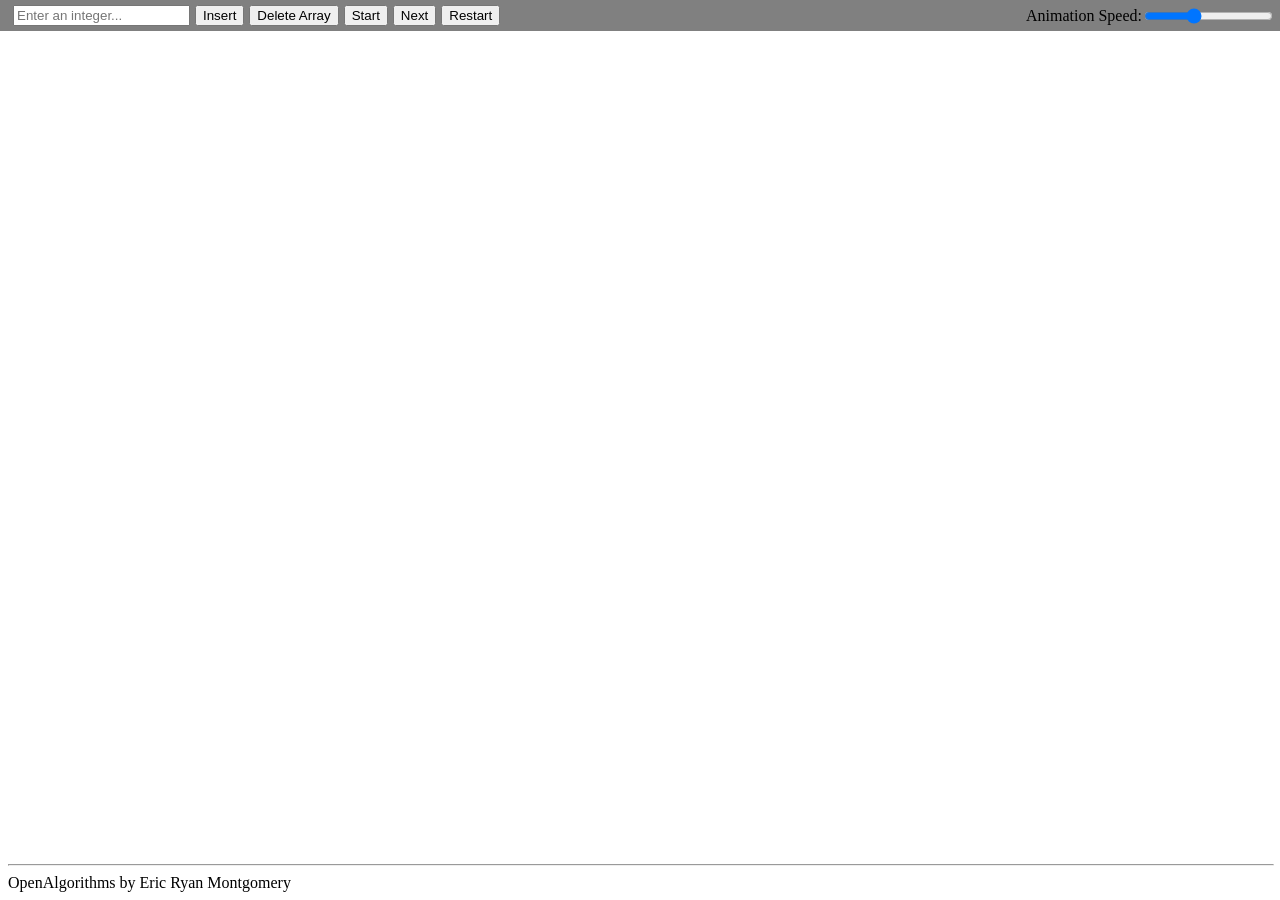
==== index.html @ 0462901c "first commit" ====
<!DOCTYPE html>
<html lang="en">
<head>
    <meta charset="UTF-8">
    <meta name="viewport" content="width=device-width, initial-scale=1.0">
    <title>Open Algorithms</title>
    <link rel="stylesheet" href="index.css">
</head>

<body>
    <div class="page">

        <header class="navbar">
            <div class="navbar_buttons">
                <input type="text" id="text_field" name="numbers" placeholder="Enter an integer...">
                <button id="insert_number">Insert</button>
                <button id="delete_array">Delete Array</button>
                <button id="start_algorithm">Start</button>
                <button id="continue_algorithm">Next</button>
                <button id="reset_array">Restart</button>
            </div>
            <div class="scroll-container">
                <label for="speed_slider">Animation Speed:</label>
                <input type="range" id="speed_slider" min="100" max="2000" value="800" step="100">
            </div>
        </header>

        <div class="canvas"></div>

        <footer class="credits">
            <hr>
            <div>OpenAlgorithms by Eric Ryan Montgomery</div>
        </footer>

    </div>
    <script src="index.js"></script>
</body>
</html>
---- index.css ----
/* { border: 1px solid red !important; }*/

body {
    padding: 0;
    margin: 0;
    border: 0;
}

hr {
    width: 100%;
}

.page {
    display: flex;
    flex-direction: column;
    min-height: 100vh;
}

.navbar {
    display: flex;
    flex-direction: row;
    background-color: gray;
    padding: 5px;
}

.navbar_buttons {
    display: flex;
    flex-direction: row;
    margin: 0px 8px;
    gap: 5px;
}

.canvas {
    display: flex;
    flex-direction: row;
    flex-grow: 1;
    justify-content: center; /*x-axis*/
    align-items: center; /*y-axis*/
    margin: 0px 8px;
    gap: 5px;
}

.credits {
    display: flex;
    flex-direction: column;
    margin: 0px 8px 8px 8px;
}

.number-box {
    width: 50px;
    height: 50px;
    background-color: crimson;
    color: white;
    display: flex;
    align-items: center;
    justify-content: center;
    border-radius: 4px;
    transition: transform 0.5s ease;
    position: relative;
}

.highlight_yellow {
    background-color: #f1c40f !important; /* A nice yellow */
    transform: scale(1.1); /* Slightly grow the box to emphasize it */
    transition: background-color 0.3s, transform 0.3s;
}

.highlight_red {
    background-color: red !important; /* A nice yellow */
    transform: scale(1.1); /* Slightly grow the box to emphasize it */
    transition: background-color 0.3s, transform 0.3s;
}

.scroll-container {
    display: flex;
    align-items: center;
    flex-grow: 1;
    justify-content: flex-end;
}
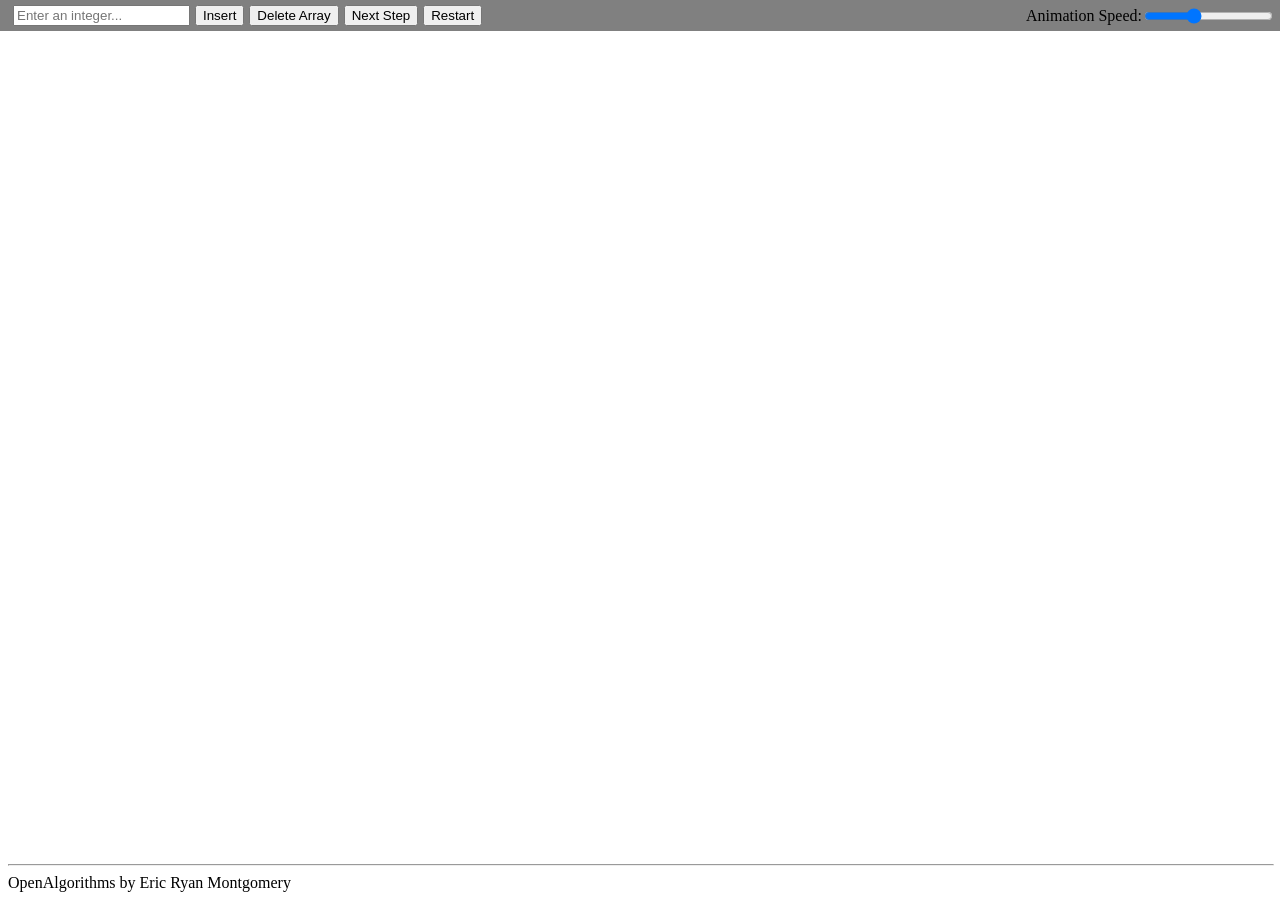
==== commit 601b0c20: "Removed the play button in favor of the next button. Updated logic for button disabling and enabling" ====
--- a/index.html
+++ b/index.html
@@ -15,8 +15,7 @@
                 <input type="text" id="text_field" name="numbers" placeholder="Enter an integer...">
                 <button id="insert_number">Insert</button>
                 <button id="delete_array">Delete Array</button>
-                <button id="start_algorithm">Start</button>
-                <button id="continue_algorithm">Next</button>
+                <button id="continue_algorithm">Next Step</button>
                 <button id="reset_array">Restart</button>
             </div>
             <div class="scroll-container">
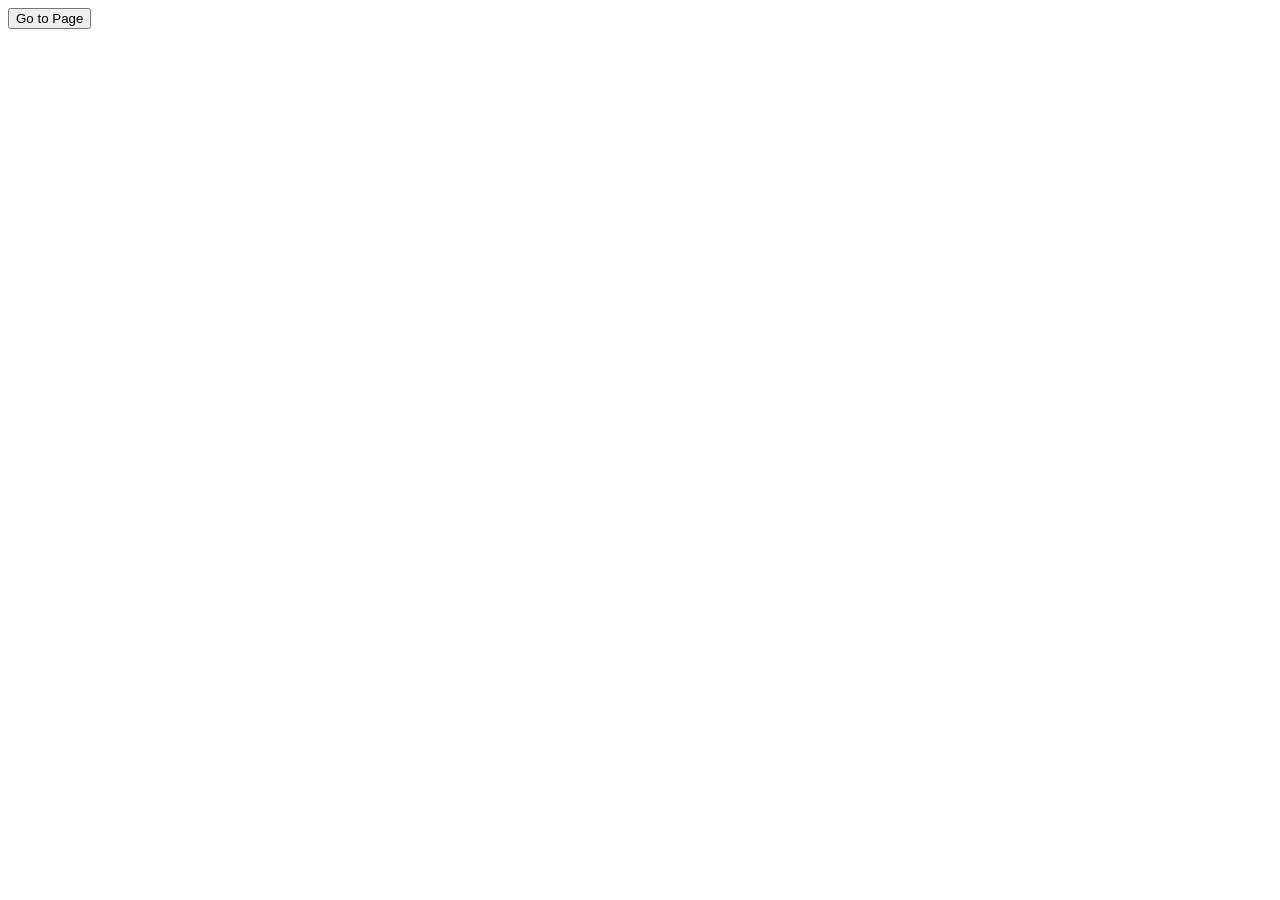
==== commit 65ca44ef: "Reworked files to be more modular." ====
--- a/index.html
+++ b/index.html
@@ -3,35 +3,9 @@
 <head>
     <meta charset="UTF-8">
     <meta name="viewport" content="width=device-width, initial-scale=1.0">
-    <title>Open Algorithms</title>
-    <link rel="stylesheet" href="index.css">
+    <title>Document</title>
 </head>
-
 <body>
-    <div class="page">
-
-        <header class="navbar">
-            <div class="navbar_buttons">
-                <input type="text" id="text_field" name="numbers" placeholder="Enter an integer...">
-                <button id="insert_number">Insert</button>
-                <button id="delete_array">Delete Array</button>
-                <button id="continue_algorithm">Next Step</button>
-                <button id="reset_array">Restart</button>
-            </div>
-            <div class="scroll-container">
-                <label for="speed_slider">Animation Speed:</label>
-                <input type="range" id="speed_slider" min="100" max="2000" value="800" step="100">
-            </div>
-        </header>
-
-        <div class="canvas"></div>
-
-        <footer class="credits">
-            <hr>
-            <div>OpenAlgorithms by Eric Ryan Montgomery</div>
-        </footer>
-
-    </div>
-    <script src="index.js"></script>
+    <button onclick="location.href='algorithms/sorting/selection_sort.html'">Go to Page</button>
 </body>
 </html>
